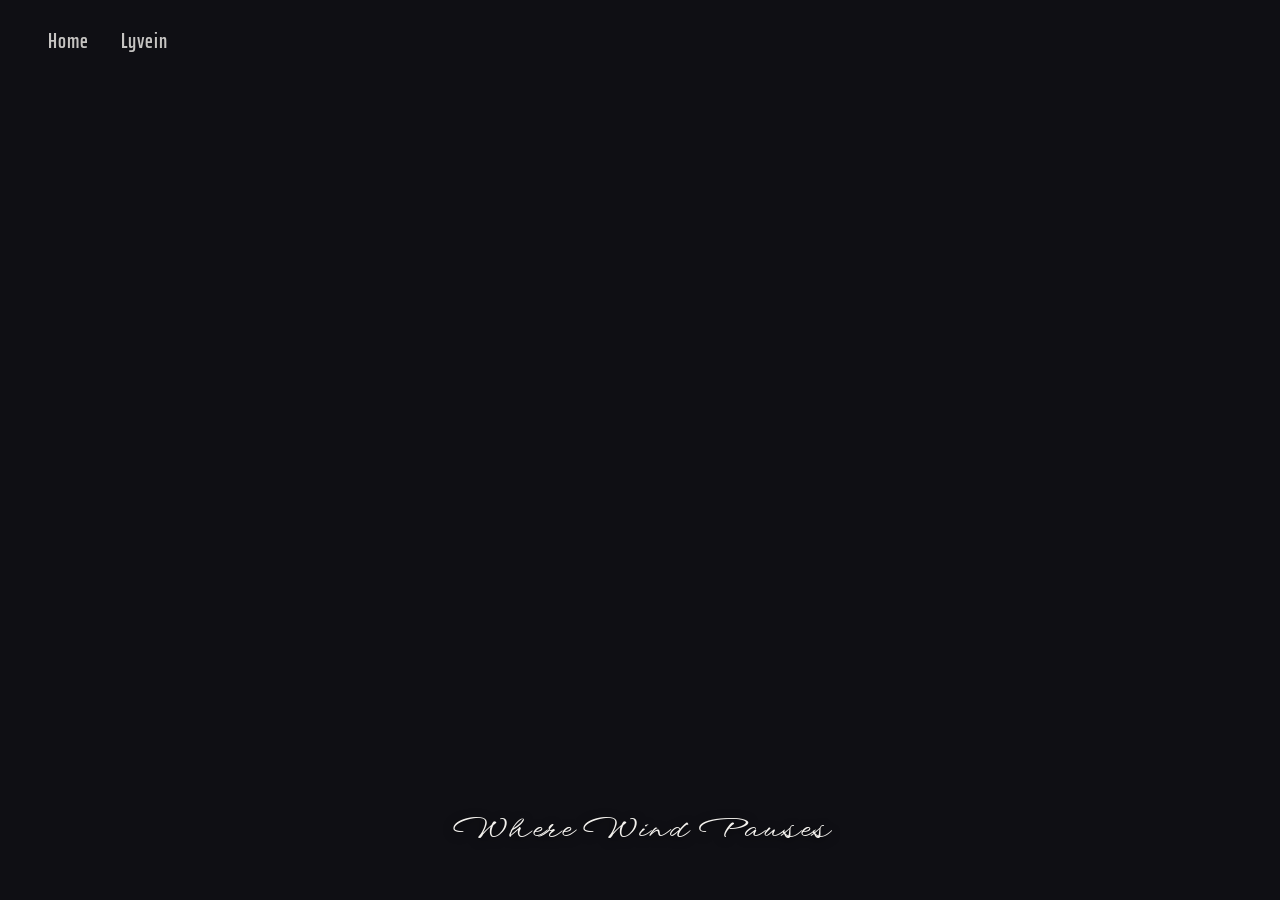
==== index.html @ 9e3fa956 "updating both hub page" ====
<!DOCTYPE html>
<html lang="en">
	<head>
		<meta charset="UTF-8">
			<meta name="viewport" content="width=device-width, initial-scale=1.0">
		<script>
			if (sessionStorage.getItem('siteTransitioning') === '1') {
				document.documentElement.classList.add('is-arriving');
				document.documentElement.dataset.departingTheme =
					sessionStorage.getItem('departingTheme') || 'home';
				document.documentElement.dataset.targetTheme =
					sessionStorage.getItem('targetTheme') || document.body?.dataset?.pageTheme || 'home';
			}
		</script>
				<title>Pluvia Archive</title>
				<link rel="preconnect" href="https://fonts.googleapis.com">
					<link rel="preconnect" href="https://fonts.gstatic.com" crossorigin="">
						<link href="https://fonts.googleapis.com/css2?family=Saira+Extra+Condensed:wght@400;600&family=WindSong:wght@400;500&display=swap" rel="stylesheet">
							<link rel="stylesheet" href="style.css">
</head>
	<body data-page-theme="home">

		<div class="loader" id="loader">
			<img class="loader-gif" src="images/Loading.GIF" alt="Loading">
</div>

		<div class="sparks-layer" id="sparks"></div>

		<div class="transition-panel" id="transition-panel" data-transition-theme="home"></div>
		<div class="out-panel" id="out-panel"></div>

		<nav>
			<a href="index.html" data-target-theme="home">Home</a>
			<a id="lyvein-nav" href="nodal_hub.html" data-target-theme="nodal-hub">Lyvein</a>
		</nav>

		<section class="hero">
			<div class="parallax-wrap">
				<img src="images/main.png" alt="main">
  </div>
			<div class="hero-title">Where Wind Pauses</div>
		</section>

		<script>
			const lyveinNav = document.getElementById('lyvein-nav');

			lyveinNav.addEventListener('click', () => {
				const greenHub = Math.random() >= 0.5;

				lyveinNav.setAttribute(
					'href',
					greenHub ? 'nodal_hub_green.html' : 'nodal_hub.html'
				);

				lyveinNav.dataset.targetTheme =
					greenHub ? 'nodal-hub-green' : 'nodal-hub';
			}, { capture: true });
		</script>

		<script src="script.js"></script>
	</body>
</html>
---- style.css ----
:root {
  --bg: #0f0f14;
  --fg: #f4f2ee;
  --intro_accent: #96B59C;
  --menu_accent: #CFFFC4;
  --muted: #9a97a3;
}

* { box-sizing: border-box; }

body {
  margin: 0;
  background: var(--bg);
  color: var(--fg);
  font-family: 'Segoe UI', system-ui, sans-serif;
}

nav {
  display: flex;
  gap: 2rem;
  padding: 1.5rem 3rem;
  position: absolute;
  top: 0;
  left: 0;
  right: 0;
  z-index: 10;
}

nav a {
  color: var(--fg);
  text-decoration: none;
  font-family: 'Saira Extra Condensed', sans-serif;
  font-weight: 600;
  font-size: 1.3rem; /* ~21px, up from the default ~16px */
  letter-spacing: 0.05em;
  opacity: 0.8;
  transition: opacity 0.2s;
}

nav a:hover { opacity: 1; color: var(--menu_accent); }

.loader {
  position: fixed;
  inset: 0;
  height: 100vh;
  height: 100dvh;
  width: 100vw;

  background: #000; /* solid black while GIF is playing */

  display: flex;
  align-items: center;
  justify-content: center;
  z-index: 1002;
  opacity: 0;
  visibility: hidden;
  pointer-events: none;

  transition: opacity 0.6s ease, visibility 0.6s ease;
}

.loader.hidden {
  opacity: 0;
  visibility: hidden;
  pointer-events: none;
}

.loader-gif {
  width: min(40vw, 400px);  /* scales with screen, capped at 400px */
  height: auto;
  display: block;
}

/* ---- Click / drag VFX ---- */
.click-fx {
  position: fixed;
  pointer-events: none;
  border-radius: 50%;
  z-index: 999;
  transform: translate(-50%, -50%);
}

.click-fx.ripple {
  width: 12px;
  height: 12px;
  border: 2px solid #ffffff;
  box-shadow: 0 0 10px 2px rgba(255,255,255,0.8), 0 0 20px 6px rgba(255,255,255,0.4);
  animation: ripple-out 0.6s ease-out forwards;
}

.click-fx.trail {
  width: 5px;
  height: 5px;
  background: #ffffff;
  box-shadow: 0 0 6px 2px rgba(255,255,255,0.8);
  animation: trail-fade 0.5s ease-out forwards;
}

@keyframes ripple-out {
  to {
    width: 60px;
    height: 60px;
    opacity: 0;
  }
}

@keyframes trail-fade {
  to {
    width: 2px;
    height: 2px;
    opacity: 0;
  }
}

/* ---- Ambient glowing sparks ---- */
.sparks-layer {
  position: fixed;
  inset: 0;
  pointer-events: none;
  overflow: hidden;
  z-index: 2; /* above hero image, below nav/loader */
}

.spark {
  position: absolute;
  width: 3px;
  height: 3px;
  border-radius: 50%;
  background: #ffffff;
  box-shadow: 0 0 6px 2px rgba(255,255,255,0.8);
  opacity: 0;
  animation: spark-float linear infinite;
}

@keyframes spark-float {
  0%   { opacity: 0; transform: translateY(0) scale(0.8); }
  10%  { opacity: 0.9; }
  90%  { opacity: 0.4; }
  100% { opacity: 0; transform: translateY(-120px) scale(1.1); }
}

/* ---- Hero / index page ---- */
.hero {
  height: 100vh;   /* fallback for older browsers */
  height: 100dvh;  /* stays accurate on mobile as the address bar shows/hides */
  width: 100vw;
  overflow: hidden;
  position: relative;
}

.parallax-wrap {
  position: absolute;
  inset: 0;
}

.parallax-wrap img {
  position: absolute;
  top: 50%;
  left: 50%;
  width: 110%;
  height: 110%;
  object-fit: cover;
  object-position: 50% 0%; /* shift focus down toward the lower part of the image */
  transform: translate(-50%, -50%);
  will-change: transform;
  transition: transform 0.15s ease-out;
}


/* Shift the home artwork slightly left on mobile or portrait screens.
   Increase 55% to move it farther left; 50% restores the centered crop. */
@media (max-width: 768px), (orientation: portrait) {
  .hero .parallax-wrap img {
    object-position: 55% 0%;
  }
}

.hero-title {
  position: absolute;
  bottom: 3rem;
  text-align: center;
  width: 100%;
  color: var(--fg);
  font-family: 'WindSong', cursive;
  font-weight: 500;
  font-size: 2rem;
  letter-spacing: 0.05em;
  text-shadow: 0 2px 10px rgba(0,0,0,0.7);
  z-index: 1;
  pointer-events: none;
}

/* ---- Intro page ---- */
.intro {
  max-width: 800px;
  margin: 0 auto;
  padding: 8rem 2rem 4rem;
}

.intro h1 {
  font-size: 2.5rem;
  color: var(--intro_accent);
  margin-bottom: 0.25rem;
}

.intro .subtitle {
  color: var(--muted);
  margin-bottom: 2rem;
}

.intro img {
  width: 100%;
  max-width: 320px;
  border-radius: 12px;
  float: right;
  margin: 0 0 1rem 2rem;
}

.intro p {
  line-height: 1.7;
}

.intro dl {
  margin-top: 2rem;
}

.intro dt {
  color: var(--intro_accent);
  font-weight: 600;
  margin-top: 1rem;
}

.intro dd {
  margin: 0;
  color: var(--fg);
}


/* =========================================================
   NODAL HUB — SCENE AND CAMERA
   ========================================================= */

.nodal_hub-page {
  margin: 0;
  min-height: 100vh;
  overflow: hidden;
  background: #F2FCFF;
  --node-color: #2746F5;
  --node-label-color: #1B36CC;
}

.lyvein-hub {
  position: relative;
  width: 100vw;
  height: 100vh;
  overflow: hidden;
}

.lyvein-kv {
  position: absolute;
  inset: 0;
  isolation: isolate;

  background-image: url("images/1blue_horizontal.png");
  background-size: cover;
  background-position: center center;
  background-repeat: no-repeat;
}

.node-camera-background {
  position: absolute;
  inset: 0;
  width: 100%;
  z-index: -1;
  pointer-events: none;

  background-size: cover;
  background-position: center center;
  background-repeat: no-repeat;

  transform-origin: center;
  transition: transform 0.9s cubic-bezier(.25, .1, .25, 1);
}

.node-hover-layer {
  position: absolute;
  inset: 0;
  pointer-events: none;
  transform: scale(1);
  transition: transform 0.35s cubic-bezier(.2, .8, .2, 1);
}

.lyvein-kv.is-node-focused:has(
  .is-camera-target.is-hover-ready:hover
) .node-hover-layer,
.lyvein-kv.is-node-focused:has(
  .is-camera-target.is-hover-ready:focus-visible
) .node-hover-layer {
  transform: scale(1.15);
}

@media (prefers-reduced-motion: reduce) {
  .node-hover-layer {
    transition: none;
  }
}

.node-zoom-layer {
  position: absolute;
  inset: 0;
  z-index: 2;
  pointer-events: none;
  transform-origin: 0 0;
  transition: transform 0.8s cubic-bezier(.25, .1, .25, 1);
}

/* =========================================================
   NODES — POSITIONED BY JAVASCRIPT
   ========================================================= */

.lyvein-node {
  position: absolute;
  z-index: 2;
  display: flex;
  align-items: center;
  gap: 9px;
  padding: 14px;
  text-decoration: none;
  cursor: pointer;
  pointer-events: auto;

  transform: translate(-50%, -50%);
  transform-origin: calc(50% + 60px) calc(50% - 40px);

  transition:
    opacity 0.35s ease,
    filter 0.45s ease,
    transform 0.35s cubic-bezier(.2, .8, .2, 1);
}


.node-number {
  position: absolute;
  left: clamp(6px, 0.3vw, 11px);
  top: clamp(-19px, -0.9vw, -11px);
  font-family: "Saira Extra Condensed", sans-serif;
  font-size: clamp(16px, 0.78vw, 25px);
  font-weight: 600;
  letter-spacing: 0.08em;
  color: var(--node-label-color);
  text-shadow: 0 0 8px color-mix(in srgb, var(--node-label-color) 40%, transparent);
  transition: color 0.35s ease, opacity 0.35s ease;
}

.node-dot {
  position: relative;
  width: clamp(20px, 1.1vw, 36px);
  height: clamp(20px, 1.1vw, 36px);
  border-radius: 50%;
  background: var(--node-color);
  border: none;
  box-shadow:
    0 0 clamp(6px, 0.35vw, 12px) color-mix(in srgb, var(--node-color) 75%, transparent),
    0 0 clamp(12px, 0.7vw, 24px) color-mix(in srgb, var(--node-color) 30%, transparent);
  transition:
    transform 0.35s cubic-bezier(.2, .8, .2, 1),
    background 0.35s ease,
    box-shadow 0.35s ease;
}

.node-dot::before {
  display: none;
}

.node-dot::after {
  content: "";
  position: absolute;
  inset: 0;
  border-radius: 50%;
  background: radial-gradient(
    circle at center,
    color-mix(in srgb, var(--node-color) 68%, #2746F5) 0%,
    color-mix(in srgb, var(--node-color) 82%, #2746F5) 34%,
    color-mix(in srgb, var(--node-color) 94%, white) 72%,
    color-mix(in srgb, var(--node-color) 82%, white) 100%
  );
  transition: opacity 0.35s ease, transform 0.35s ease;
}

.node-orbit {
  position: absolute;
  box-sizing: border-box;
  width: var(--orbit-size);
  height: var(--orbit-size);

  left: calc(50% + var(--orbit-x));
  top: calc(50% + var(--orbit-y));

  border: 4px solid rgba(39, 70, 245, 0.8);
  border-radius: 50%;
  background: none;

  opacity: 0.65;
  pointer-events: none;
  transform: translate(-50%, -50%);
  transition: opacity 0.35s ease;
}

.node-orbit.is-dashed {
  border-style: dashed;
}

.lyvein-node:hover .node-orbit,
.lyvein-node:focus-visible .node-orbit {
  opacity: 0.85;
}

/* Keep the dot's hover glow; hovering does not reveal text. */
.lyvein-node:hover .node-dot,
.lyvein-node:focus-visible .node-dot {
  box-shadow:
    0 0 clamp(8px, 0.45vw, 15px) color-mix(in srgb, var(--node-color) 95%, transparent),
    0 0 clamp(16px, 0.9vw, 30px) color-mix(in srgb, var(--node-color) 45%, transparent);
}

.lyvein-node:hover .node-dot::after,
.lyvein-node:focus-visible .node-dot::after {
  opacity: 0.7;
}

.lyvein-node:hover .node-number,
.lyvein-node:focus-visible .node-number {
  color: var(--node-label-color);
}

/* =========================================================
   LABELS — REVEALED ONLY AFTER CAMERA MOVEMENT
   ========================================================= */

.node-label {
  position: absolute;
  left: calc(100% + clamp(15px, 0.8vw, 28px));
  top: 50%;
  width: max-content;
  white-space: nowrap;
  overflow-wrap: anywhere;
  font-family: "Federo", sans-serif;
  font-size: clamp(19px, 1vw, 32px);
  font-weight: 400;
  letter-spacing: 0.045em;
  color: var(--node-label-color);
  text-shadow: 0 0 10px color-mix(in srgb, var(--node-label-color) 32%, transparent);
  opacity: 0;
  pointer-events: none;
  transform: translate(var(--label-slide-from, -12px), var(--label-offset-y, -50%));
  transition: opacity 0.55s ease, transform 0.7s ease;
}

.lyvein-kv.is-node-focused .is-camera-target.is-label-visible .node-label {
  opacity: 1;
  transform: translate(0, var(--label-offset-y, -50%));
}

@media (max-width: 768px) {
  .node-label {
    font-size: 15px;
  }
}

/* =========================================================
   NETWORK AND FOCUSED STATE
   ========================================================= */

.node-network {
  position: absolute;
  inset: 0;
  width: 100%;
  height: 100%;
  z-index: 1;
  pointer-events: none;
  overflow: visible;

  transform: scale(1);

  transition:
    opacity 0.5s ease,
    transform 0.35s cubic-bezier(.2, .8, .2, 1);
}

.lyvein-kv.is-node-focused .node-network {
  opacity: 1;
}


.node-network line {
  vector-effect: none;
  stroke: #2746F5;
  stroke-width: 1.5;
  filter: drop-shadow(0 0 3px rgba(39, 70, 245, 0.25));
}

.lyvein-kv.is-node-focused .lyvein-node {
  opacity: 1;
  filter: blur(0px);
  pointer-events: none;
}

.lyvein-kv.is-node-focused .lyvein-node.is-camera-target {
  opacity: 1;
  filter: none;
  pointer-events: auto;
}

.lyvein-kv.is-node-focused .node-network {
  opacity: 1;
}

/* =========================================================
   HUB NAVIGATION AND CAMERA RETURN BUTTON
   ========================================================= */

.nodal_hub-page nav a {
  color: #B7DEED;
}

.nodal_hub-page nav a:hover,
.nodal_hub-page nav a:focus-visible {
  color: #0077A8;
}

.node-camera-back {
  position: fixed;
  top: 1.5rem;
  right: 1.5rem;
  z-index: 20;

  padding: 10px 16px;
  border: none;
  outline: none;
  border-radius: 2px;

  background: rgba(220, 234, 242, 0.22);
    backdrop-filter: blur(6px);
    -webkit-backdrop-filter: blur(6px);

    color: #FFFFFF;
    text-shadow: 0 1px 4px rgba(0, 59, 90, 0.45);

  font-family: "Saira Extra Condensed", sans-serif;
  font-size: 18px;
  letter-spacing: 0.08em;
  cursor: pointer;

  opacity: 0;
  visibility: hidden;
  pointer-events: none;

  transition:
    opacity 0.25s ease,
    visibility 0.25s ease,
    background-color 0.25s ease;
}

.node-camera-back.is-visible {
  opacity: 1;
  visibility: visible;
  pointer-events: auto;
}

.node-camera-back:hover {
  background: rgba(112, 141, 202, 0.22);
}

@media (prefers-reduced-motion: reduce) {
  .node-camera-background,
  .node-zoom-layer,
  .lyvein-node,
  .node-dot,
  .node-dot::after,
  .node-label,
  .node-number,
  .node-network,
  .node-camera-back {
    transition: none;
  }
}

/* =========================================================
   PAGE TRANSITIONS — EXISTING TIMING AND THEMES
   ========================================================= */

.transition-panel,
.out-panel {
  position: fixed;
  top: -100%;
  left: -100%;
  width: 250%;
  height: 250%;
  pointer-events: none;
  will-change: transform, background-color, backdrop-filter;
}

.transition-panel {
  z-index: 999;
  background: rgba(0, 0, 0, 0.75);
  backdrop-filter: blur(20px);
  -webkit-backdrop-filter: blur(20px);
  transform: rotate(-15deg) translate(100%, 100%);
  transition:
    transform 1.4s cubic-bezier(0.83, 0, 0.17, 1),
    background-color 0.7s ease 0.7s,
    backdrop-filter 0.7s ease 0.7s,
    -webkit-backdrop-filter 0.7s ease 0.7s;
}

.transition-panel.covering {
  transform: rotate(-15deg) translate(0%, 0%);
  background: rgba(0, 0, 0, 1);
  backdrop-filter: blur(0px);
  -webkit-backdrop-filter: blur(0px);
}

.loader.active {
  opacity: 1;
  visibility: visible;
}

html.is-arriving .loader {
  opacity: 1;
  visibility: visible;
  transition: none;
}

html.is-arriving[data-departing-theme="home"] .loader {
  background: #000000;
}

html.is-arriving[data-departing-theme="nodal-hub"] .loader {
  background: #ebf6fa;
}

.out-panel {
  z-index: 1001;
  opacity: 1;
  visibility: hidden;
  transform: rotate(-15deg) translate(0%, 0%);
  backdrop-filter: blur(0px);
  -webkit-backdrop-filter: blur(0px);
  transition:
    transform 1.4s cubic-bezier(0.83, 0, 0.17, 1),
    background-color 0.7s ease 0.7s,
    backdrop-filter 0.7s ease 0.7s,
    -webkit-backdrop-filter 0.7s ease 0.7s;
}

html.is-arriving .out-panel {
  visibility: visible;
}

.out-panel.leaving {
  transform: rotate(-15deg) translate(100%, 100%);
  backdrop-filter: blur(20px);
  -webkit-backdrop-filter: blur(20px);
  transition: transform 1.4s cubic-bezier(0.83, 0, 0.17, 1);
}

/* Home theme. */
.transition-panel[data-transition-theme="home"] {
  background: rgba(0, 0, 0, 0.52);
  backdrop-filter: blur(20px);
  -webkit-backdrop-filter: blur(20px);
}

.transition-panel.covering[data-transition-theme="home"] {
  background: rgba(0, 0, 0, 1);
}

.out-panel[data-transition-theme="home"] {
  background: rgba(0, 0, 0, 1);
  backdrop-filter: blur(0px);
  -webkit-backdrop-filter: blur(0px);
}

.out-panel.leaving[data-transition-theme="home"] {
  background: rgba(0, 0, 0, 0.52);
}

body[data-page-theme="home"] .loader {
  background: #000000;
}

/* Nodal hub theme. */
.transition-panel[data-transition-theme="nodal-hub"] {
  background: rgba(235, 246, 250, 0.58);
  backdrop-filter: blur(20px);
  -webkit-backdrop-filter: blur(20px);
}

.transition-panel.covering[data-transition-theme="nodal-hub"] {
  background: rgba(235, 246, 250, 1);
}

.out-panel[data-transition-theme="nodal-hub"] {
  background: rgba(235, 246, 250, 1);
  backdrop-filter: blur(0px);
  -webkit-backdrop-filter: blur(0px);
}

.out-panel.leaving[data-transition-theme="nodal-hub"] {
  background: rgba(235, 246, 250, 0.58);
}

body[data-page-theme="nodal-hub"] .loader {
  background: #ebf6fa;
}

/* Preserved OUT visuals; existing JavaScript controls arrival. */
html.is-arriving .out-panel[data-transition-theme="home"].leaving {
  animation: out-home-visual 1.4s linear forwards;
}

html.is-arriving .out-panel[data-transition-theme="nodal-hub"].leaving {
  animation: out-hub-visual 1.4s linear forwards;
}

@keyframes out-home-visual {
  0%, 50% {
    background-color: rgba(0, 0, 0, 1);
    backdrop-filter: blur(0px);
    -webkit-backdrop-filter: blur(0px);
  }

  100% {
    background-color: rgba(0, 0, 0, 0.52);
    backdrop-filter: blur(20px);
    -webkit-backdrop-filter: blur(20px);
  }
}

@keyframes out-hub-visual {
  0%, 50% {
    background-color: rgba(235, 246, 250, 1);
    backdrop-filter: blur(0px);
    -webkit-backdrop-filter: blur(0px);
  }

  100% {
    background-color: rgba(235, 246, 250, 0.58);
    backdrop-filter: blur(20px);
    -webkit-backdrop-filter: blur(20px);
  }
}

/* Green hub theme: shared across both destination stylesheets. */
.transition-panel[data-transition-theme="nodal-hub-green"] {
  background: rgba(155, 189, 151, 0.58);
  backdrop-filter: blur(20px);
  -webkit-backdrop-filter: blur(20px);
}

.transition-panel.covering[data-transition-theme="nodal-hub-green"] {
  background: rgba(155, 189, 151, 1);
}

.out-panel[data-transition-theme="nodal-hub-green"] {
  background: rgba(155, 189, 151, 1);
  backdrop-filter: blur(0px);
  -webkit-backdrop-filter: blur(0px);
}

.out-panel.leaving[data-transition-theme="nodal-hub-green"] {
  background: rgba(155, 189, 151, 0.58);
}

body[data-page-theme="nodal-hub-green"] .loader {
  background: #9BBD97;
}

html.is-arriving[data-departing-theme="nodal-hub-green"] .loader {
  background: #9BBD97;
}

html.is-arriving .out-panel[data-transition-theme="nodal-hub-green"].leaving {
  animation: out-green-hub-visual 1.4s linear forwards;
}

@keyframes out-green-hub-visual {
  0%, 50% {
    background-color: rgba(155, 189, 151, 1);
    backdrop-filter: blur(0px);
    -webkit-backdrop-filter: blur(0px);
  }

  100% {
    background-color: rgba(155, 189, 151, 0.58);
    backdrop-filter: blur(20px);
    -webkit-backdrop-filter: blur(20px);
  }
}
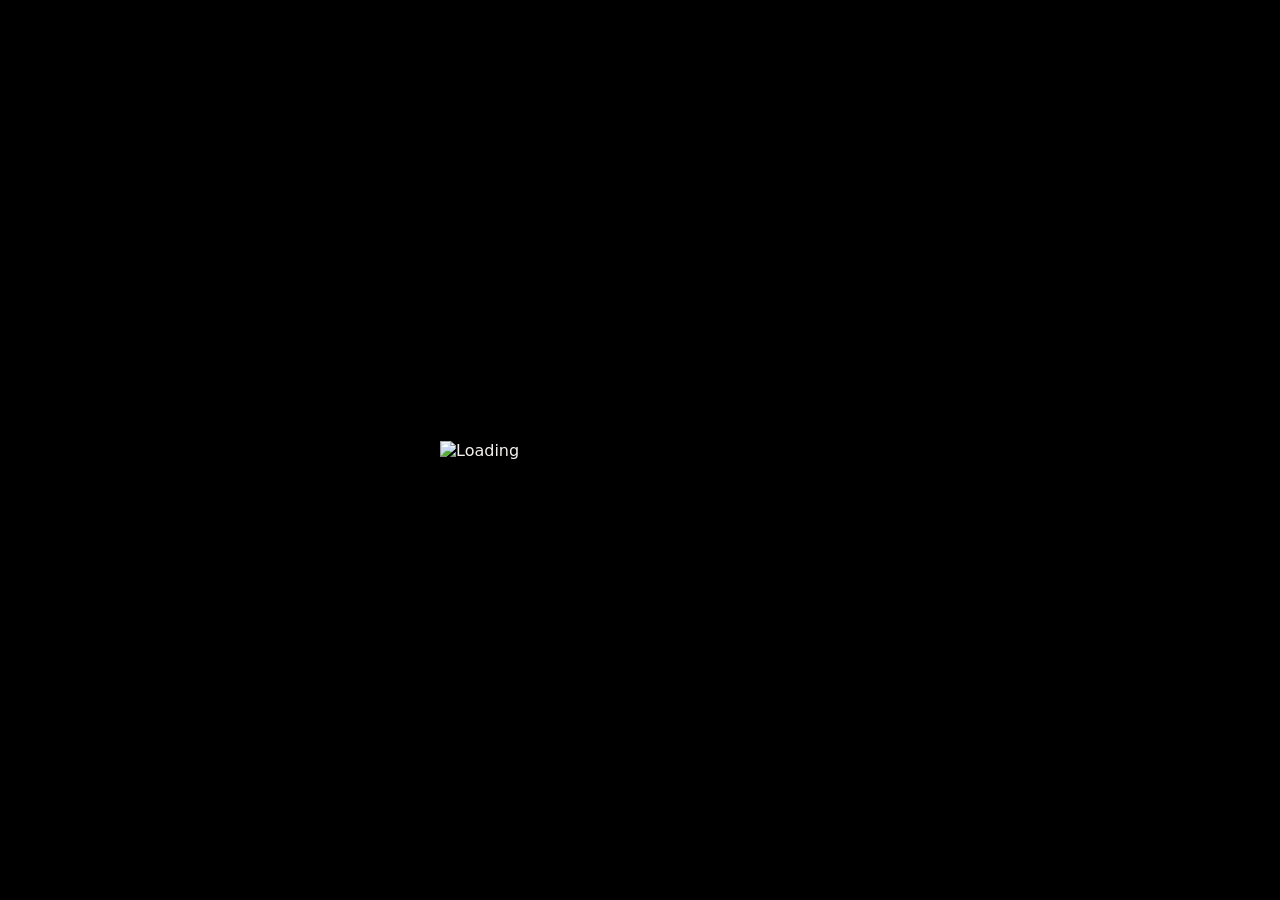
==== commit 13a15ff1: "refining details, loading screen, matching tansition theme etc" ====
--- a/index.html
+++ b/index.html
@@ -10,6 +10,8 @@
 					sessionStorage.getItem('departingTheme') || 'home';
 				document.documentElement.dataset.targetTheme =
 					sessionStorage.getItem('targetTheme') || document.body?.dataset?.pageTheme || 'home';
+			} else {
+				document.documentElement.classList.add('is-initial-loading');
 			}
 		</script>
 				<title>Pluvia Archive</title>
--- a/style.css
+++ b/style.css
@@ -797,3 +797,12 @@
     -webkit-backdrop-filter: blur(20px);
   }
 }
+
+/* Direct Home visit: show the loader before the page's first paint. */
+html.is-initial-loading .loader {
+  opacity: 1;
+  visibility: visible;
+  pointer-events: auto;
+  background: #000000;
+  transition: none;
+}
